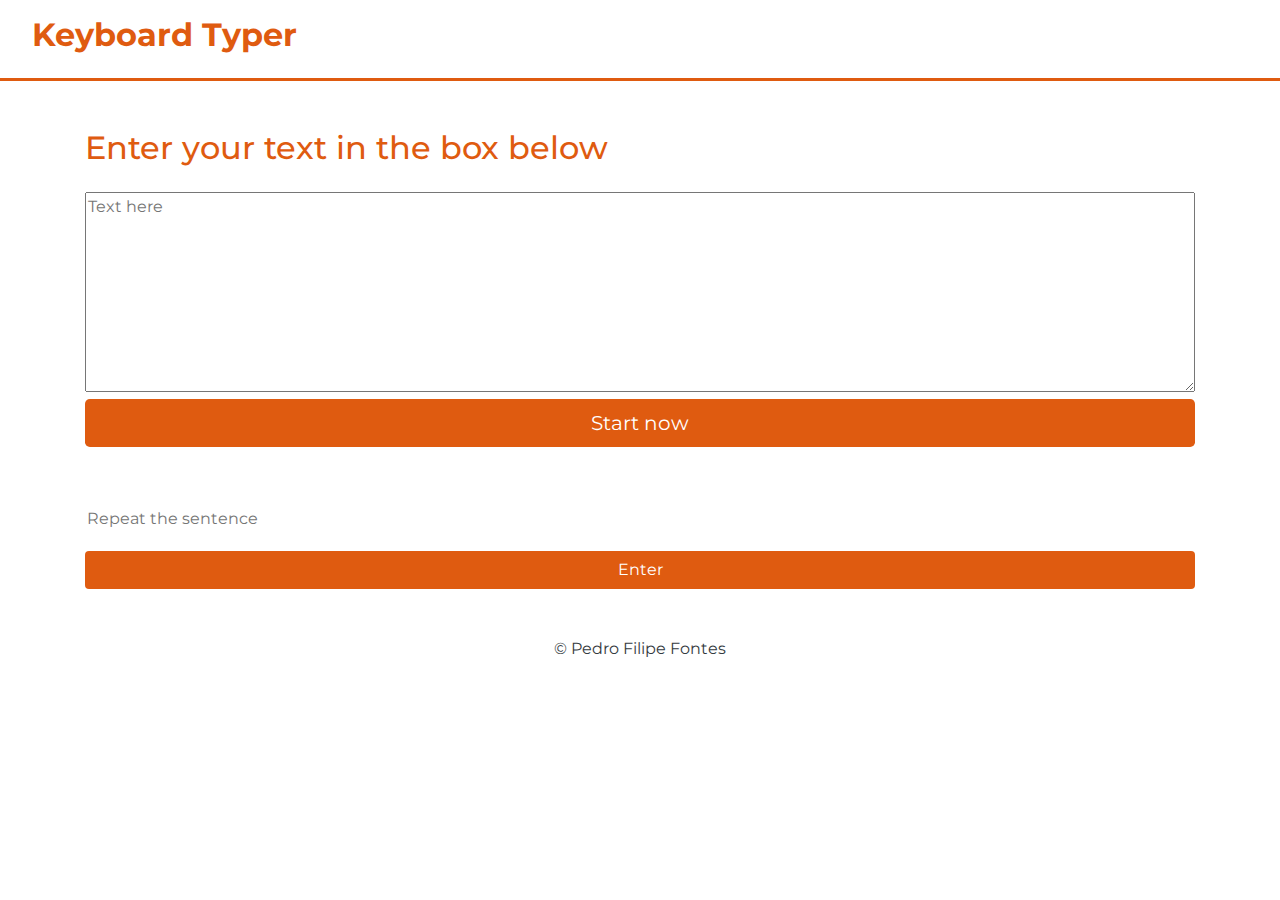
==== public/index.html @ 1917fa08 "first project files add" ====
<!DOCTYPE html>
<html lang="en">

<head>
    <meta charset="utf-8">
    <meta http-equiv="X-UA-Compatible" content="IE=edge">
    <title>Keyboard Typer</title>
    <meta name="viewport" content="width=device-width, initial-scale=1">
    <link href="https://fonts.googleapis.com/css?family=Montserrat:300,400,400i,500i,600,600i,700,700i"
        rel="stylesheet">
    <link rel="stylesheet" type="text/css" media="screen" href="main.css">
    <link rel="stylesheet" href="https://stackpath.bootstrapcdn.com/bootstrap/4.3.1/css/bootstrap.min.css"
        integrity="sha384-ggOyR0iXCbMQv3Xipma34MD+dH/1fQ784/j6cY/iJTQUOhcWr7x9JvoRxT2MZw1T" crossorigin="anonymous">
</head>

<body>
    <header>
        <div class="container-fluid sticky-top" id="header-bar">
            <div class="row">
                <div class="col p-3">
                    <h2 style="font-weight: 700;" class="main-text ml-3">Keyboard Typer</h2>
                </div>
            </div>
        </div>
    </header>
    <main>
        <!-- Start box with welcome text -->
        <div class="container">
            <div class="row justify-content-center">
                <div class="col-lg-5 mt-5 text-center">
                    <div id="welcome-card" class="text-white p-5 position-absolute">
                        <h1>Hey there!</h1>
                        <p>This is an app to help you typing with your computer. It is pretty simple. All you have to do
                            is to enter the text in the text box, click on "Start" and then repeat each line you see
                            displayed in the screen. If you do it correctly, that will be a success! Good luck.</p>
                        <button class="btn btn-light">Let's do this!</button>
                    </div>
                </div>
            </div>
        </div>

        <!-- App main content -->
        <div id="main-content" class="container">
            <div class="row justify-content-center text-center">
                <div class="col">
                    <div id="starting-text">
                        <h2 class="main-text text-left mb-4">Enter your text in the box below</h2>
                        <textarea placeholder="Text here"></textarea>
                        <button class="btn btn-lg btn-block btn-main text-white">Start now</button>
                    </div>
                </div>
            </div>

            <div class="row">
                <div class="col">
                    <div id="box-print">

                    </div>
                    <div id="user-input" class="mt-5">
                        <input class="input-group mb-2" type="text" placeholder="Repeat the sentence">
                        <button class="btn btn-block btn-main text-white" type="submit">Enter</button>
                    </div>
                </div>
            </div>
        </div>


    </main>
    <footer>
        <div class="container mt-5">
            <div class="row">
                <div class="col text-center">
                    <p class="text-dark">&copy; Pedro Filipe Fontes</p>
                </div>
            </div>
        </div>
    </footer>
    <script src="https://code.jquery.com/jquery-3.3.1.slim.min.js"
        integrity="sha384-q8i/X+965DzO0rT7abK41JStQIAqVgRVzpbzo5smXKp4YfRvH+8abtTE1Pi6jizo" crossorigin="anonymous">
    </script>
    <script src="https://cdnjs.cloudflare.com/ajax/libs/popper.js/1.14.7/umd/popper.min.js"
        integrity="sha384-UO2eT0CpHqdSJQ6hJty5KVphtPhzWj9WO1clHTMGa3JDZwrnQq4sF86dIHNDz0W1" crossorigin="anonymous">
    </script>
    <script src="https://stackpath.bootstrapcdn.com/bootstrap/4.3.1/js/bootstrap.min.js"
        integrity="sha384-JjSmVgyd0p3pXB1rRibZUAYoIIy6OrQ6VrjIEaFf/nJGzIxFDsf4x0xIM+B07jRM" crossorigin="anonymous">
    </script>
    <script src="main.js"></script>
</body>

</html>
---- public/main.css ----
*{
    font-family: 'Montserrat', sans-serif;
}

textarea{
    width:100%;
    height:200px;
}

.main-text{
    color:#DF5B10;
}

.btn-main{
    background-color: #DF5B10 !important;
    transition: 0.2s linear;
}

.btn-main:hover{
    background-color: rgb(163, 83, 37) !important;
}

#header-bar{
    border-bottom: 3px solid #DF5B10;
}

#welcome-card{
    background-image: repeating-linear-gradient(180deg, #DF5B10, rgb(240, 158, 111));
    display:none;
}

#user-input > input{
    height: 3rem;
    border: none;
}

#user-input > input :placeholder{
    color: #DF5B10;
}

:focus{
    outline: none;
}
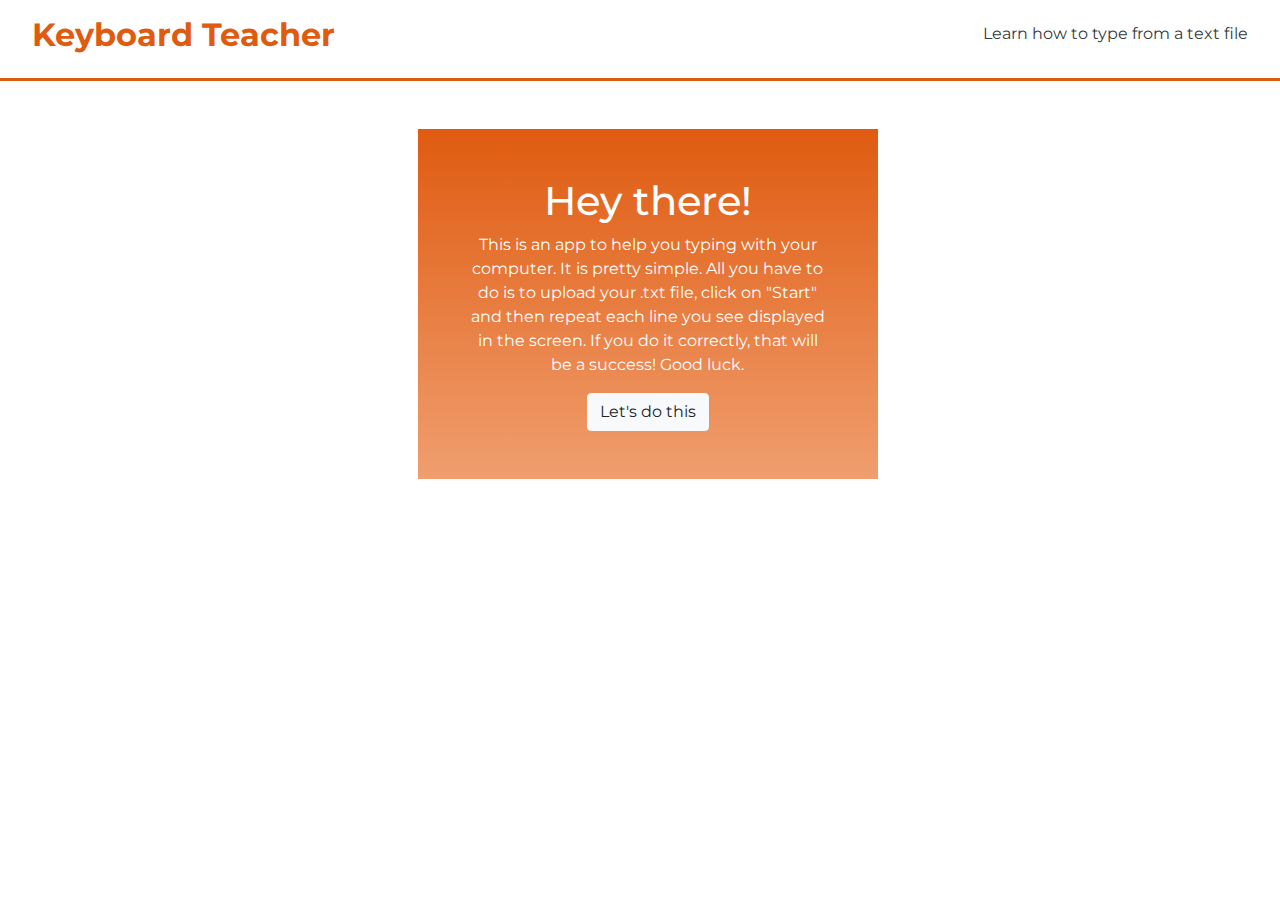
==== commit d77201a3: "create app engine and update flow logic needs correction in the error message" ====
--- a/public/index.html
+++ b/public/index.html
@@ -4,8 +4,10 @@
 <head>
     <meta charset="utf-8">
     <meta http-equiv="X-UA-Compatible" content="IE=edge">
-    <title>Keyboard Typer</title>
+    <title>Keyboard Teacher</title>
     <meta name="viewport" content="width=device-width, initial-scale=1">
+    <link rel="stylesheet" href="https://use.fontawesome.com/releases/v5.8.1/css/all.css"
+        integrity="sha384-50oBUHEmvpQ+1lW4y57PTFmhCaXp0ML5d60M1M7uH2+nqUivzIebhndOJK28anvf" crossorigin="anonymous">
     <link href="https://fonts.googleapis.com/css?family=Montserrat:300,400,400i,500i,600,600i,700,700i"
         rel="stylesheet">
     <link rel="stylesheet" type="text/css" media="screen" href="main.css">
@@ -17,8 +19,11 @@
     <header>
         <div class="container-fluid sticky-top" id="header-bar">
             <div class="row">
-                <div class="col p-3">
-                    <h2 style="font-weight: 700;" class="main-text ml-3">Keyboard Typer</h2>
+                <div class="col-6 p-3">
+                    <h2 style="font-weight: 700;" class="main-text ml-3">Keyboard Teacher</h2>
+                </div>
+                <div class="col-6 p-3 mt-auto">
+                    <p class="text-dark text-right mr-3">Learn how to type from a text file</p>
                 </div>
             </div>
         </div>
@@ -28,46 +33,82 @@
         <div class="container">
             <div class="row justify-content-center">
                 <div class="col-lg-5 mt-5 text-center">
-                    <div id="welcome-card" class="text-white p-5 position-absolute">
+                    <div id="welcome-card" class="text-white p-5 position-absolute card-custom">
                         <h1>Hey there!</h1>
                         <p>This is an app to help you typing with your computer. It is pretty simple. All you have to do
-                            is to enter the text in the text box, click on "Start" and then repeat each line you see
+                            is to upload your .txt file, click on "Start" and then repeat each line you see
                             displayed in the screen. If you do it correctly, that will be a success! Good luck.</p>
-                        <button class="btn btn-light">Let's do this!</button>
+                        <button id="get-started" class="btn btn-light">Let's do this</button>
                     </div>
                 </div>
             </div>
         </div>
 
         <!-- App main content -->
-        <div id="main-content" class="container">
-            <div class="row justify-content-center text-center">
+        <div id="main-content" class="container d-none">
+            <div class="row justify-content-center text-left">
                 <div class="col">
                     <div id="starting-text">
-                        <h2 class="main-text text-left mb-4">Enter your text in the box below</h2>
-                        <textarea placeholder="Text here"></textarea>
-                        <button class="btn btn-lg btn-block btn-main text-white">Start now</button>
+                        <h2 class="main-text text-left mb-4">Upload your .txt file</h2>
+                        <div class="col-lg-5 d-flex flex-column pl-0">
+                            <input id="upload-file" class="btn btn-lg text-dark pl-0" type="file">
+                            <button id="submit-file"
+                                class="mt-3 btn btn-lg btn-block btn-main text-white">Start</button>
+                        </div>
                     </div>
                 </div>
             </div>
 
-            <div class="row">
+            <div id="typer" class="row">
                 <div class="col">
                     <div id="box-print">
 
                     </div>
-                    <div id="user-input" class="mt-5">
+                    <div id="user-input" class="mt-5 d-none">
                         <input class="input-group mb-2" type="text" placeholder="Repeat the sentence">
-                        <button class="btn btn-block btn-main text-white" type="submit">Enter</button>
+                        <button id="submit-type" class="btn btn-main text-white" type="submit" disabled>Enter</button>
                     </div>
                 </div>
             </div>
         </div>
 
+        <!-- Error box -->
+        <div id="error" class="container d-none">
+            <div class="row justify-content-center">
+                <div class="col-lg-10 mt-5 text-center card-custom">
+                    <div class="text-white p-5">
+                        <h1>Oops!</h1>
+                        <h3 class="mb-5">Seems like you did a mistake!</h3>
+                        <h4>The text should be:</h4>
+                        <p id="should-be" class="mb-3">
+
+                        </p>
+                        <h4>You wrote:</h4>
+                        <p id="you-did">
+
+                        </p>
+                        <button id="go-back" class="btn btn-light mt-2">Go back</button>
+                    </div>
+                </div>
+            </div>
+        </div>
+
+        <!-- Winner box -->
+        <div id="winner" class="container d-none">
+            <div class="row justify-content-center">
+                <div class="col-lg-5 mt-5 text-center">
+                    <div class="text-white p-5 card-custom">
+                        <h1>Congratulations!</h1>
+                        <p>You have written the whole text correctly and that took you X minutes!</p>
+                        <button id="restart" class="btn btn-light" onclick="window.location.reload()">Try again</button>
+                    </div>
+                </div>
+            </div>
+        </div>
 
     </main>
-    <footer>
-        <div class="container mt-5">
+    <footer class="d-none">
+        <div class="container mt-5 fixed-bottom">
             <div class="row">
                 <div class="col text-center">
                     <p class="text-dark">&copy; Pedro Filipe Fontes</p>
@@ -84,7 +125,8 @@
     <script src="https://stackpath.bootstrapcdn.com/bootstrap/4.3.1/js/bootstrap.min.js"
         integrity="sha384-JjSmVgyd0p3pXB1rRibZUAYoIIy6OrQ6VrjIEaFf/nJGzIxFDsf4x0xIM+B07jRM" crossorigin="anonymous">
     </script>
-    <script src="main.js"></script>
+    <script type="text/javascript" src="app-engine.js" defer async></script>
+    <script src="main.js" defer async></script>
 </body>
 
 </html>--- a/public/main.css
+++ b/public/main.css
@@ -24,9 +24,8 @@
     border-bottom: 3px solid #DF5B10;
 }
 
-#welcome-card{
+.card-custom{
     background-image: repeating-linear-gradient(180deg, #DF5B10, rgb(240, 158, 111));
-    display:none;
 }
 
 #user-input > input{
